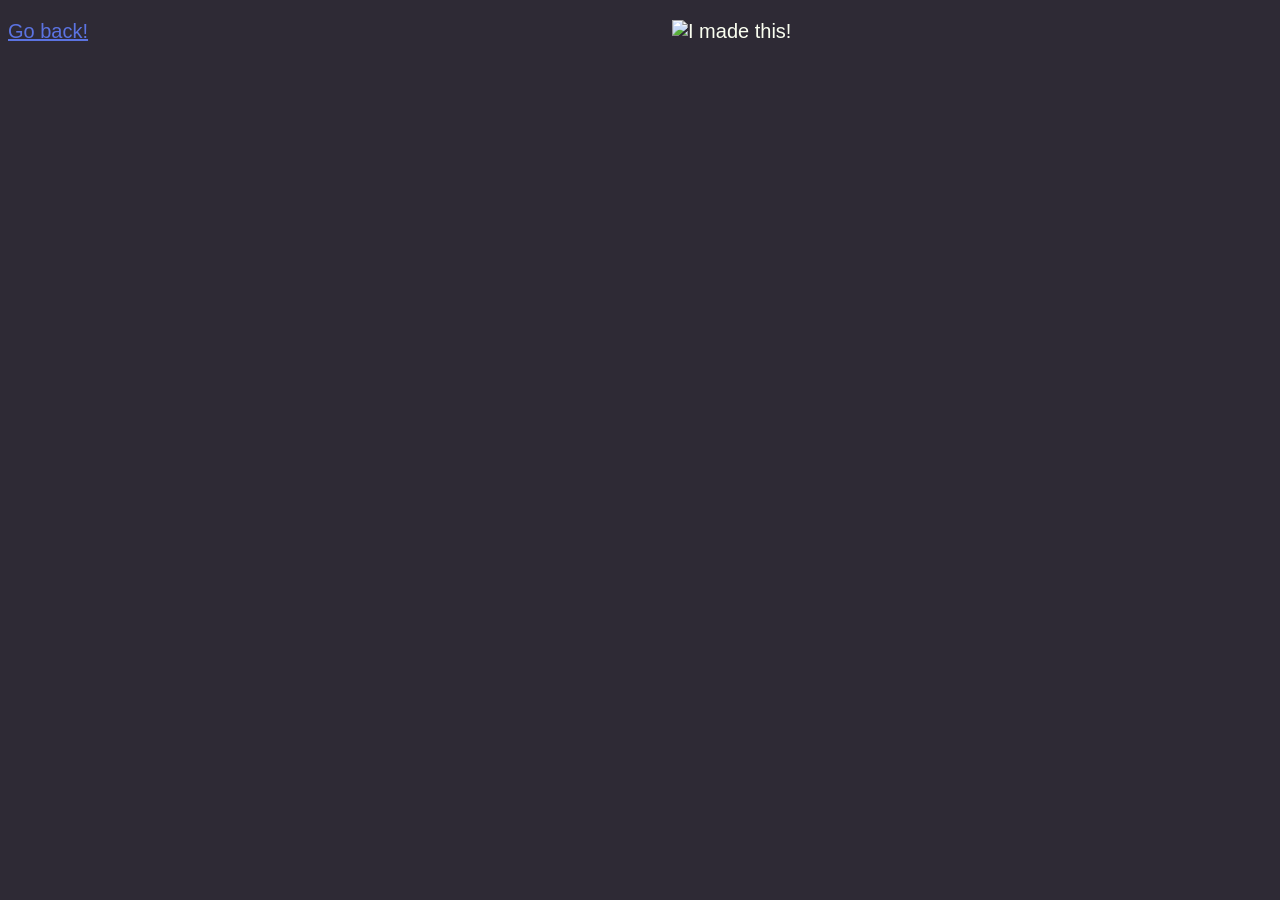
==== overhere.html @ b2fd4028 "Initial commit" ====
<!DOCTYPE html>
<html>
    <title>deltunes.club</title>
    <head>
        <link rel="stylesheet" href="stylish.css">
    </head>    
    <body>

        <img src="logo3D.gif", width="600", style="float:right", title="I made this!">

        <p><a href="index.html">Go back!</a></p>

    </body>
 
</html>
---- stylish.css ----
@font-face {
    font-family: "Pixel Operator";
    src: url(PixelOperator.ttf);
    font-weight: normal;
    font-style: normal;
}
@font-face {
    font-family: "Digi Kyokasho";
    src: url(DigiKyokasho.ttf);
    font-weight: normal;
    font-style: normal;
}
body {
    color:#fbfff1;
    background-color:#2e2a35;
    font-family: "Digi Kyokasho", sans-serif;
    font-size: 20px;
}
h1 {
    font-family: "Pixel Operator", sans-serif;
    font-size: 80px;
    line-height: 20%;
}
a {
    color:#5b73e1;
}
h2 {
    font-size: 30px;
}
div {
    text-align: center;
}
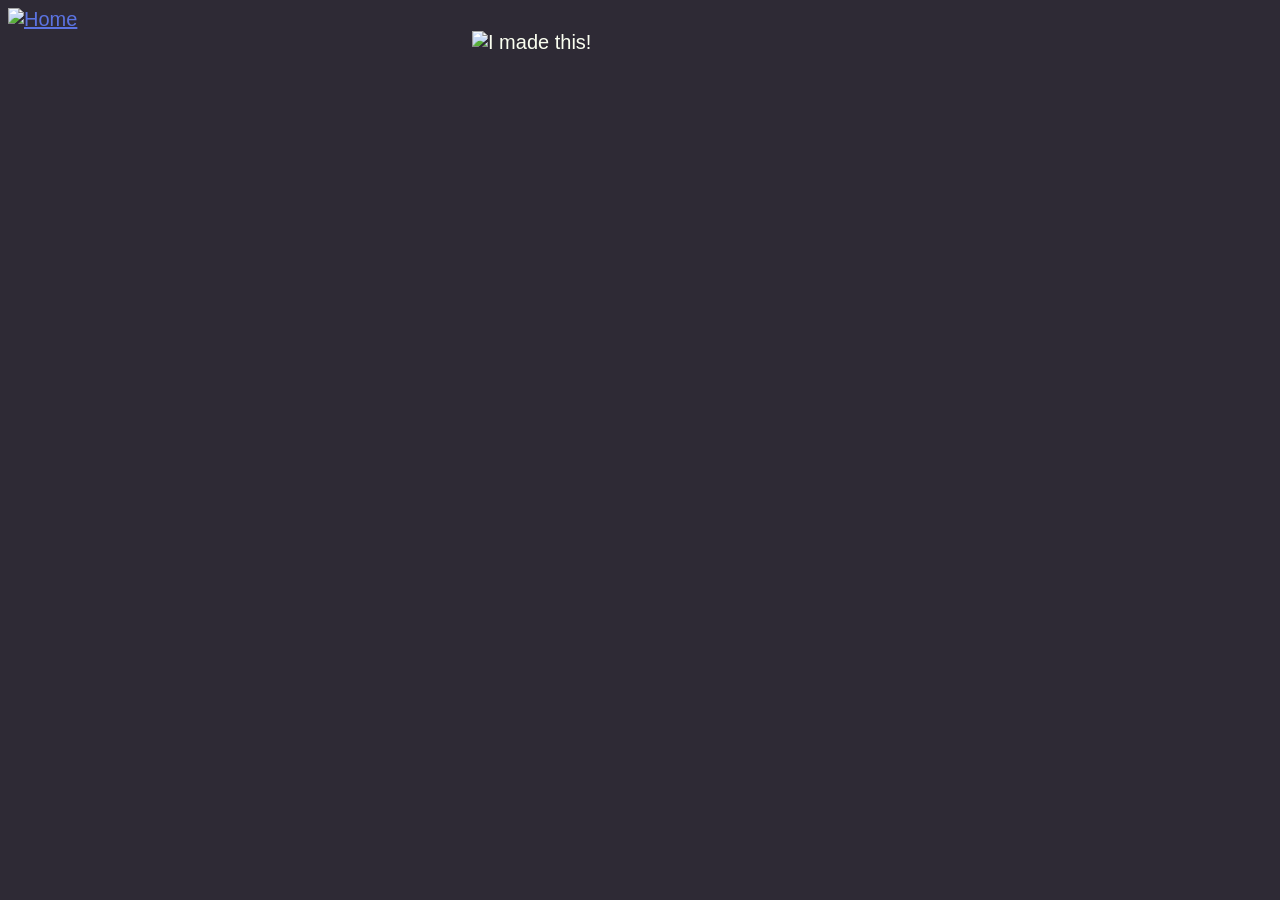
==== commit b6ba74b2: "better hyperlinks" ====
--- a/overhere.html
+++ b/overhere.html
@@ -5,10 +5,12 @@
         <link rel="stylesheet" href="stylish.css">
     </head>    
     <body>
+        <div>
+        <a href="index.html"> <img src="logo3D.gif" style="height: 128px; float: left;"></a>
+        <a href="index.html">Home</a>
+        </div>
 
-        <img src="logo3D.gif", width="600", style="float:right", title="I made this!">
-
-        <p><a href="index.html">Go back!</a></p>
+        <img src="logo3D.gif", width="800", style="float:right", title="I made this!">
 
     </body>
  
--- a/stylish.css
+++ b/stylish.css
@@ -27,6 +27,6 @@
 h2 {
     font-size: 30px;
 }
-div {
-    text-align: center;
+hr {
+    color:#fbfff1;
 }
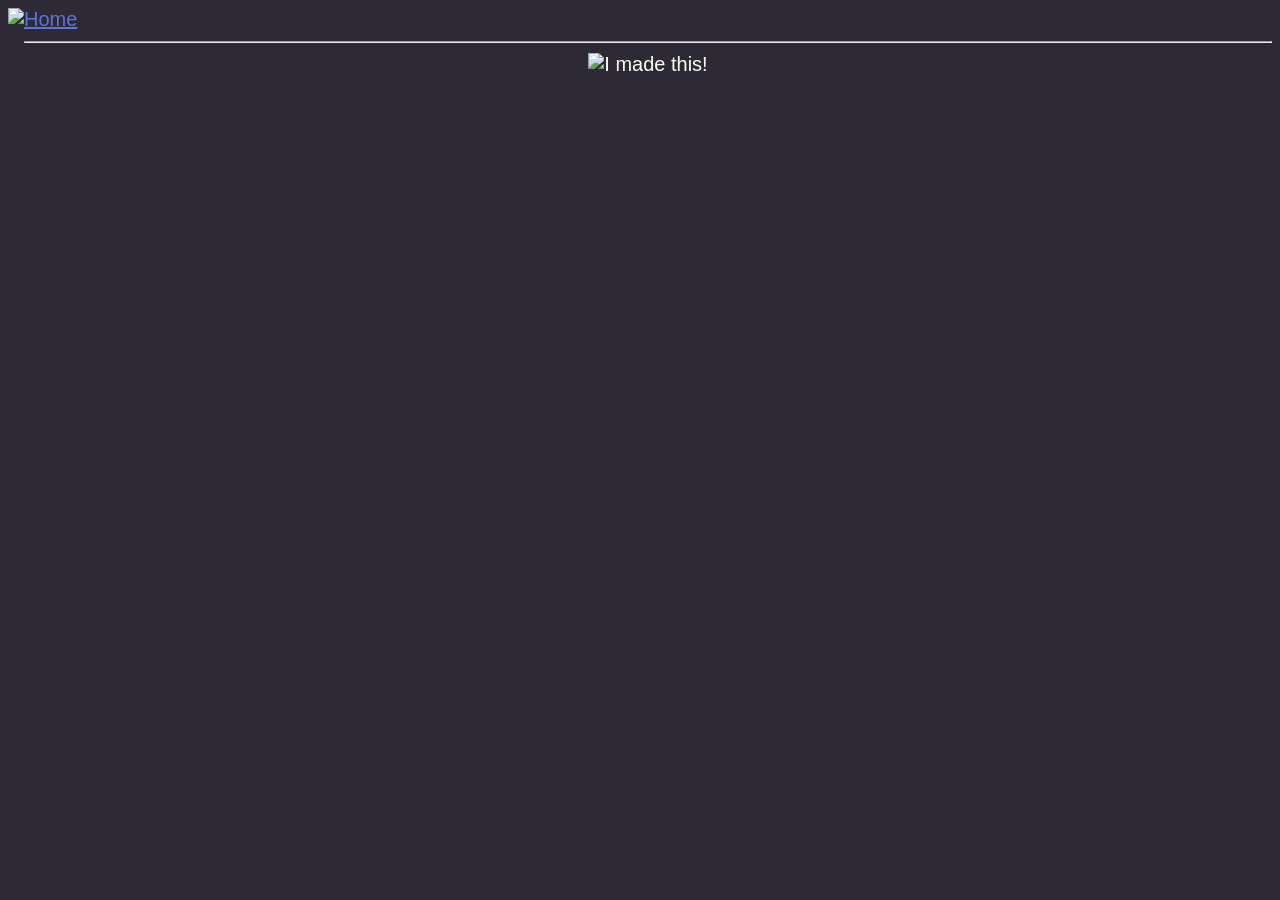
==== commit ef257cf5: "one more small tweak!" ====
--- a/overhere.html
+++ b/overhere.html
@@ -10,7 +10,11 @@
         <a href="index.html">Home</a>
         </div>
 
-        <img src="logo3D.gif", width="800", style="float:right", title="I made this!">
+        <hr>
+
+        <div style="text-align: center;">
+        <img src="logo3D.gif", width="800", title="I made this!">
+        </div>
 
     </body>
  
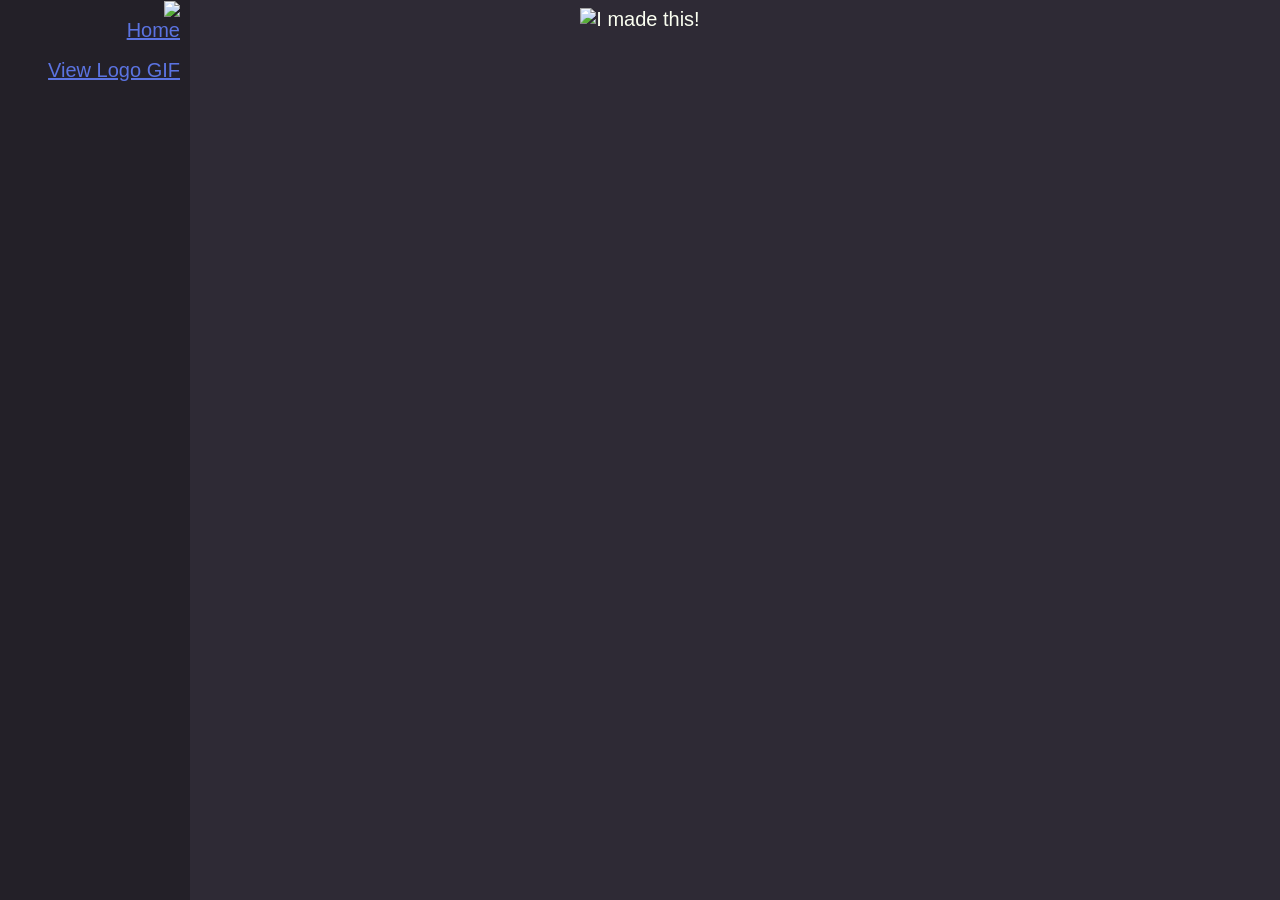
==== commit 1198ca43: "added sidebar" ====
--- a/overhere.html
+++ b/overhere.html
@@ -5,12 +5,11 @@
         <link rel="stylesheet" href="stylish.css">
     </head>    
     <body>
-        <div>
-        <a href="index.html"> <img src="logo3D.gif" style="height: 128px; float: left;"></a>
-        <a href="index.html">Home</a>
+        <div class="sidenav">
+            <a href="index.html"> <img src="logo3D.gif" style="width: 180px"><br></a>
+            <a href="index.html">Home<br><br></a>
+            <a href="overhere.html">View Logo GIF<br><br></a>
         </div>
-
-        <hr>
 
         <div style="text-align: center;">
         <img src="logo3D.gif", width="800", title="I made this!">
--- a/stylish.css
+++ b/stylish.css
@@ -11,8 +11,8 @@
     font-style: normal;
 }
 body {
+    background-color:#2e2a35;
     color:#fbfff1;
-    background-color:#2e2a35;
     font-family: "Digi Kyokasho", sans-serif;
     font-size: 20px;
 }
@@ -29,4 +29,23 @@
 }
 hr {
     color:#fbfff1;
+}
+div {
+    background-color:#2e2a35;
+}
+.sidenav {
+    height: 100%;
+    width: 180px;
+    position: fixed;
+    z-index: 1;
+    top: 0;
+    left: 0;
+    background-color: #232028;
+    overflow-x: hidden;
+    padding-right: 10px;
+    line-height: 20px;
+    text-align: right;
+}
+.main {
+    margin-left: 160px; /* Same as the width of the sidenav */
 }
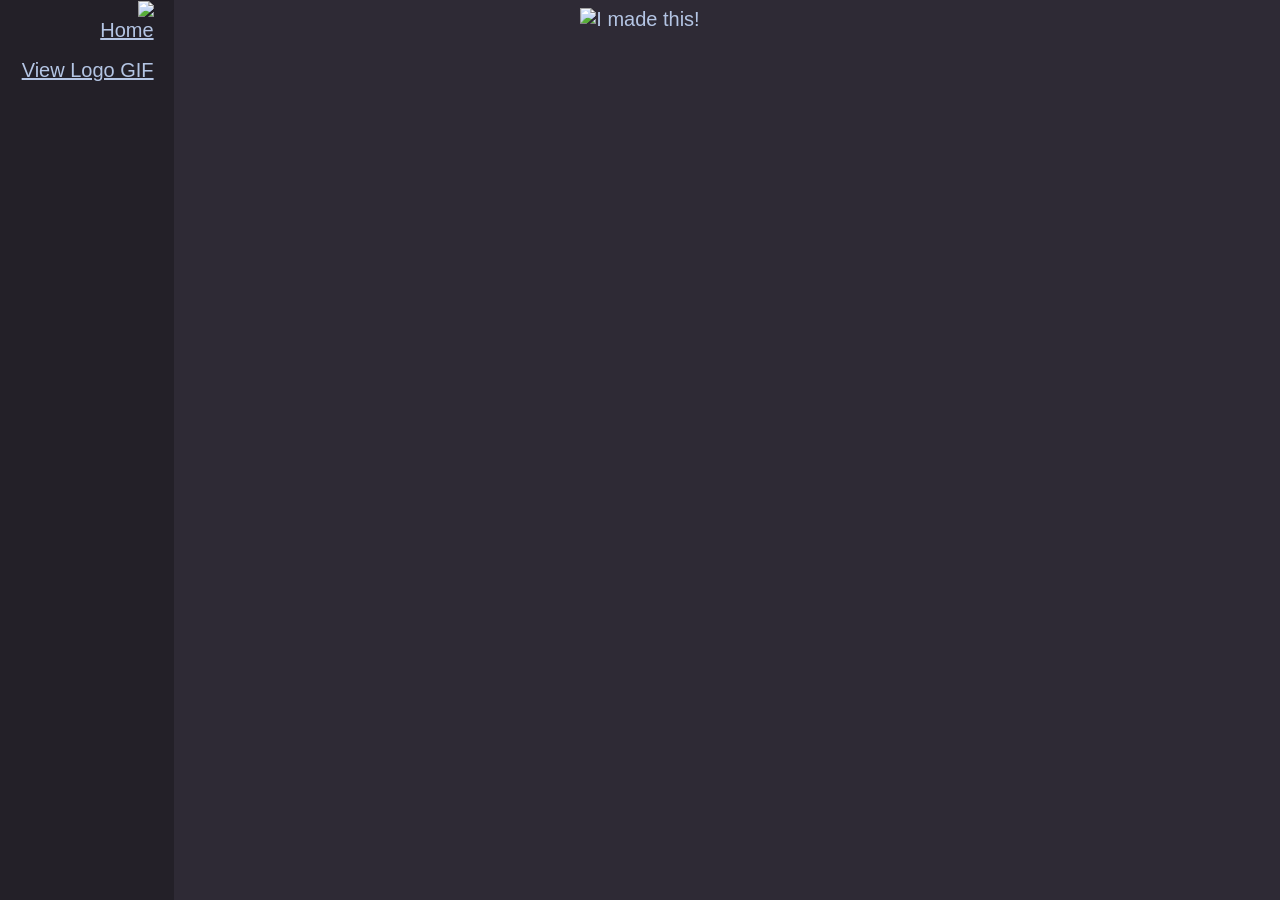
==== commit 4b276b3b: "tweaking sidebar" ====
--- a/overhere.html
+++ b/overhere.html
@@ -3,7 +3,9 @@
     <title>deltunes.club</title>
     <head>
         <link rel="stylesheet" href="stylish.css">
-    </head>    
+        <link rel="icon" type="image/x-icon" href="myfavicon.ico">
+    </head>
+
     <body>
         <div class="sidenav">
             <a href="index.html"> <img src="logo3D.gif" style="width: 180px"><br></a>
@@ -12,7 +14,7 @@
         </div>
 
         <div style="text-align: center;">
-        <img src="logo3D.gif", width="800", title="I made this!">
+            <img src="logo3D.gif", width="800", title="I made this!">
         </div>
 
     </body>
--- a/stylish.css
+++ b/stylish.css
@@ -12,40 +12,39 @@
 }
 body {
     background-color:#2e2a35;
-    color:#fbfff1;
+    color:#b4c5e4;
     font-family: "Digi Kyokasho", sans-serif;
     font-size: 20px;
 }
 h1 {
+    color: white;
     font-family: "Pixel Operator", sans-serif;
     font-size: 80px;
-    line-height: 20%;
-}
-a {
-    color:#5b73e1;
+    line-height: 20px;
 }
 h2 {
     font-size: 30px;
 }
+a {
+    color:#b4c5e4;
+}
 hr {
-    color:#fbfff1;
-}
-div {
-    background-color:#2e2a35;
+    margin-top: 40px;
+    margin-bottom: 40px;
+    width: 60%;
+    border: none;
+    border-top: 2px solid #b4c5e4;
 }
 .sidenav {
     height: 100%;
-    width: 180px;
+    width: 12%;
     position: fixed;
     z-index: 1;
     top: 0;
     left: 0;
     background-color: #232028;
-    overflow-x: hidden;
-    padding-right: 10px;
+    overflow-x: scroll;
+    padding-right: 20px;
     line-height: 20px;
     text-align: right;
-}
-.main {
-    margin-left: 160px; /* Same as the width of the sidenav */
 }
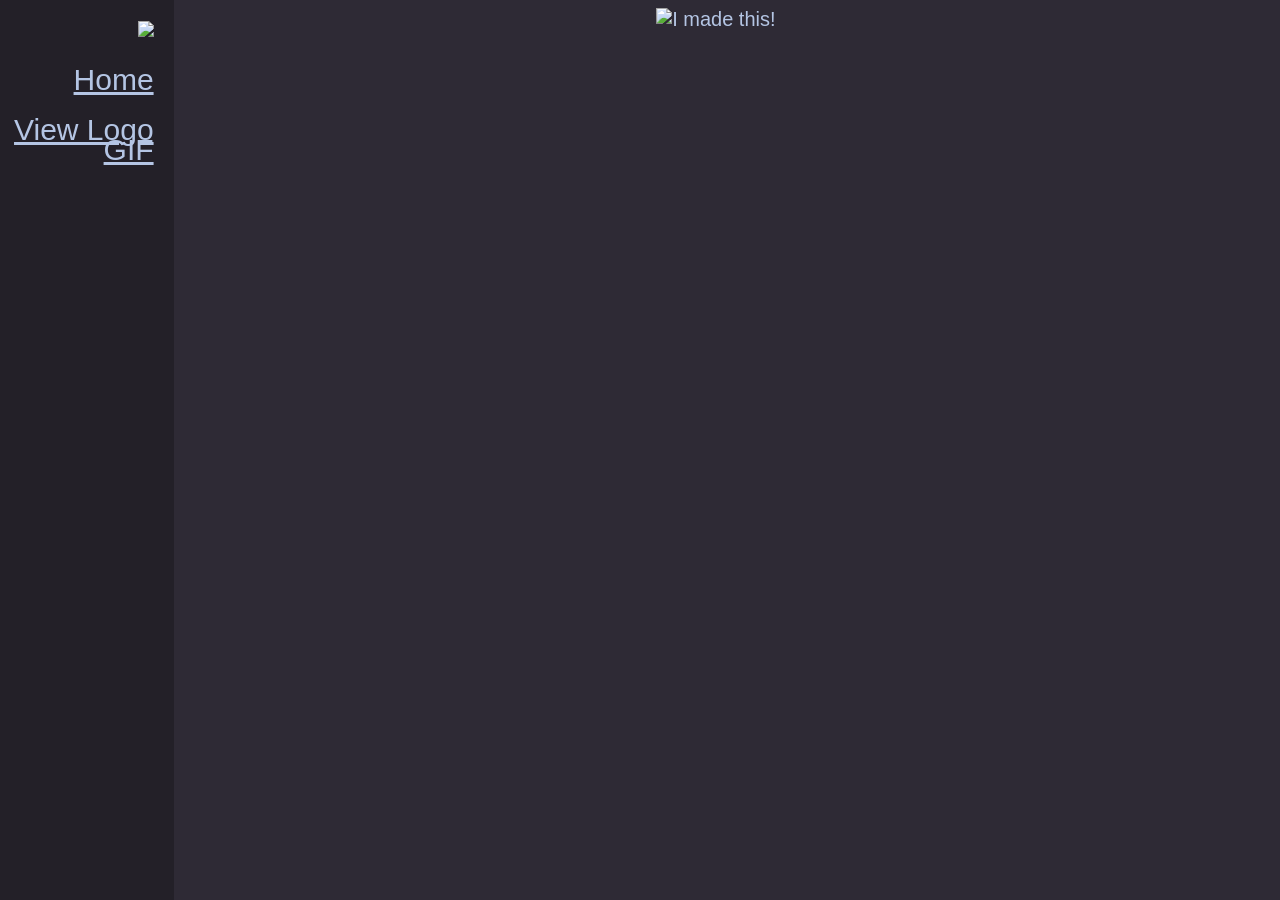
==== commit c37ee1d7: "file structure" ====
--- a/overhere.html
+++ b/overhere.html
@@ -8,13 +8,15 @@
 
     <body>
         <div class="sidenav">
-            <a href="index.html"> <img src="logo3D.gif" style="width: 180px"><br></a>
-            <a href="index.html">Home<br><br></a>
-            <a href="overhere.html">View Logo GIF<br><br></a>
+            <p><a href="index.html"> <img src="gif/logo3D.gif" style="width: 100%"></a></p>
+            <p style="font-size: 150%;"><a href="index.html">Home</a></p>
+            <p style="font-size: 150%;"><a href="overhere.html">View Logo GIF</a></p>
         </div>
 
-        <div style="text-align: center;">
-            <img src="logo3D.gif", width="800", title="I made this!">
+        <div style="margin-left: 12%;">
+            <div style="text-align: center;">
+                <img src="gif/logo3D.gif", width="800", title="I made this!">
+            </div>
         </div>
 
     </body>
--- a/stylish.css
+++ b/stylish.css
@@ -1,12 +1,12 @@
 @font-face {
     font-family: "Pixel Operator";
-    src: url(PixelOperator.ttf);
+    src: url(fonts/PixelOperator.ttf);
     font-weight: normal;
     font-style: normal;
 }
 @font-face {
     font-family: "Digi Kyokasho";
-    src: url(DigiKyokasho.ttf);
+    src: url(fonts/DigiKyokasho.ttf);
     font-weight: normal;
     font-style: normal;
 }
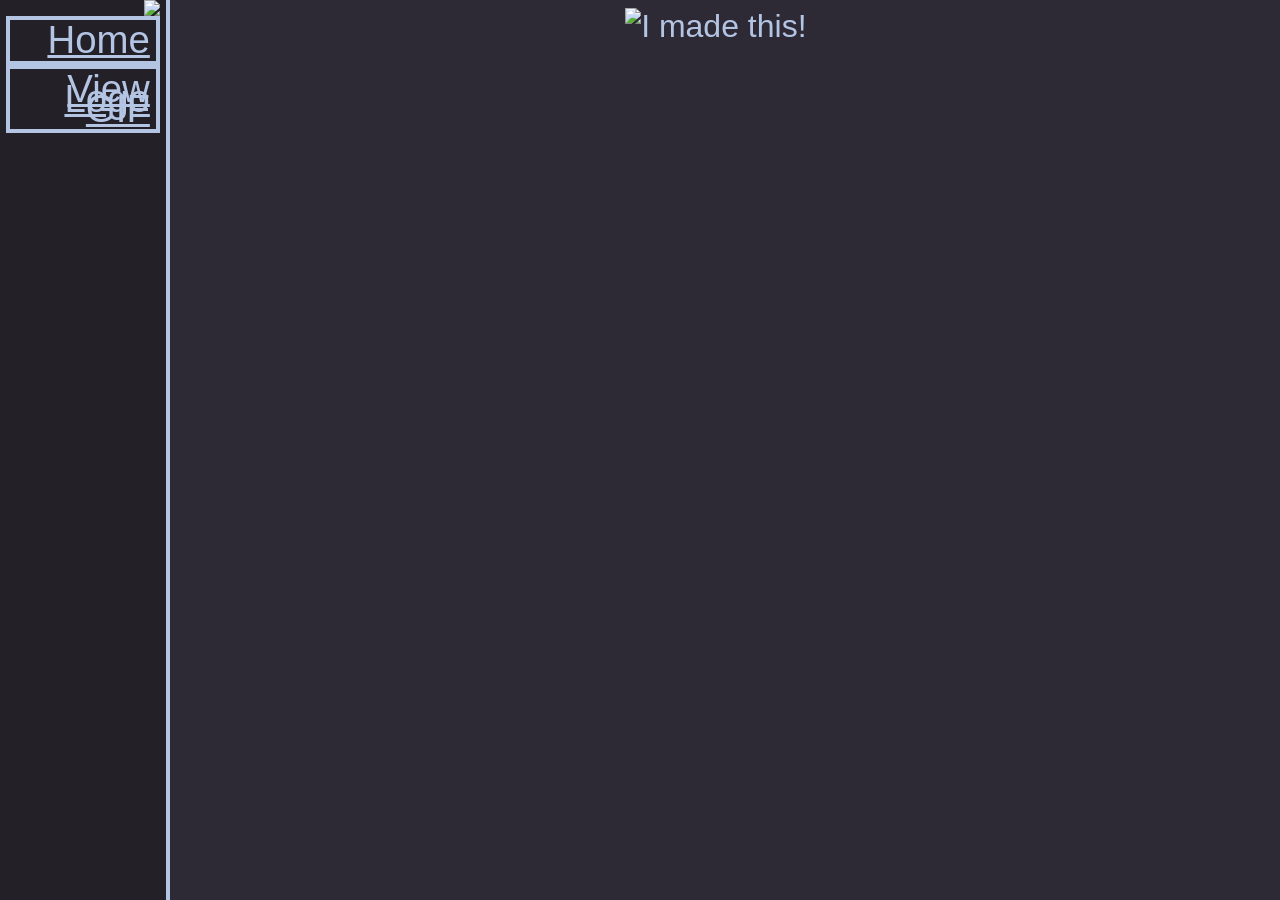
==== commit 9b7ed715: "first blogpost! no one's reading that shit" ====
--- a/overhere.html
+++ b/overhere.html
@@ -8,9 +8,9 @@
 
     <body>
         <div class="sidenav">
-            <p><a href="index.html"> <img src="gif/logo3D.gif" style="width: 100%"></a></p>
-            <p style="font-size: 150%;"><a href="index.html">Home</a></p>
-            <p style="font-size: 150%;"><a href="overhere.html">View Logo GIF</a></p>
+            <div><a href="index.html"> <img src="gif/logo3D.gif" style="width: 100%"></a></div>
+            <div class="sidenav_item"><a href="index.html">Home</a></div>
+            <div class="sidenav_item"><a href="overhere.html">View Logo GIF</a></div>
         </div>
 
         <div style="margin-left: 12%;">
--- a/stylish.css
+++ b/stylish.css
@@ -14,16 +14,20 @@
     background-color:#2e2a35;
     color:#b4c5e4;
     font-family: "Digi Kyokasho", sans-serif;
-    font-size: 20px;
+    font-size: 32px;
+}
+p {
+    line-height: 160%;
 }
 h1 {
     color: white;
     font-family: "Pixel Operator", sans-serif;
-    font-size: 80px;
+    font-size: 250%;
     line-height: 20px;
 }
-h2 {
-    font-size: 30px;
+h2
+{
+    font-size: 100%;
 }
 a {
     color:#b4c5e4;
@@ -33,7 +37,10 @@
     margin-bottom: 40px;
     width: 60%;
     border: none;
-    border-top: 2px solid #b4c5e4;
+    border-top: 4px solid #b4c5e4;
+}
+video {
+    border: 4px solid #b4c5e4;
 }
 .sidenav {
     height: 100%;
@@ -43,8 +50,18 @@
     top: 0;
     left: 0;
     background-color: #232028;
-    overflow-x: scroll;
-    padding-right: 20px;
-    line-height: 20px;
+    overflow-x: visible;
+    padding-right: 0.5%;
+    padding-left: 0.5%;
+    line-height: 10px;
     text-align: right;
+    border: none;
+    border-right: 4px solid #b4c5e4;
+}
+.sidenav_item {
+    border: 4px solid #b4c5e4;
+    font-size: 120%;
+    padding-top: 10%;
+    padding-bottom: 10%;
+    padding-right: 4%;
 }
